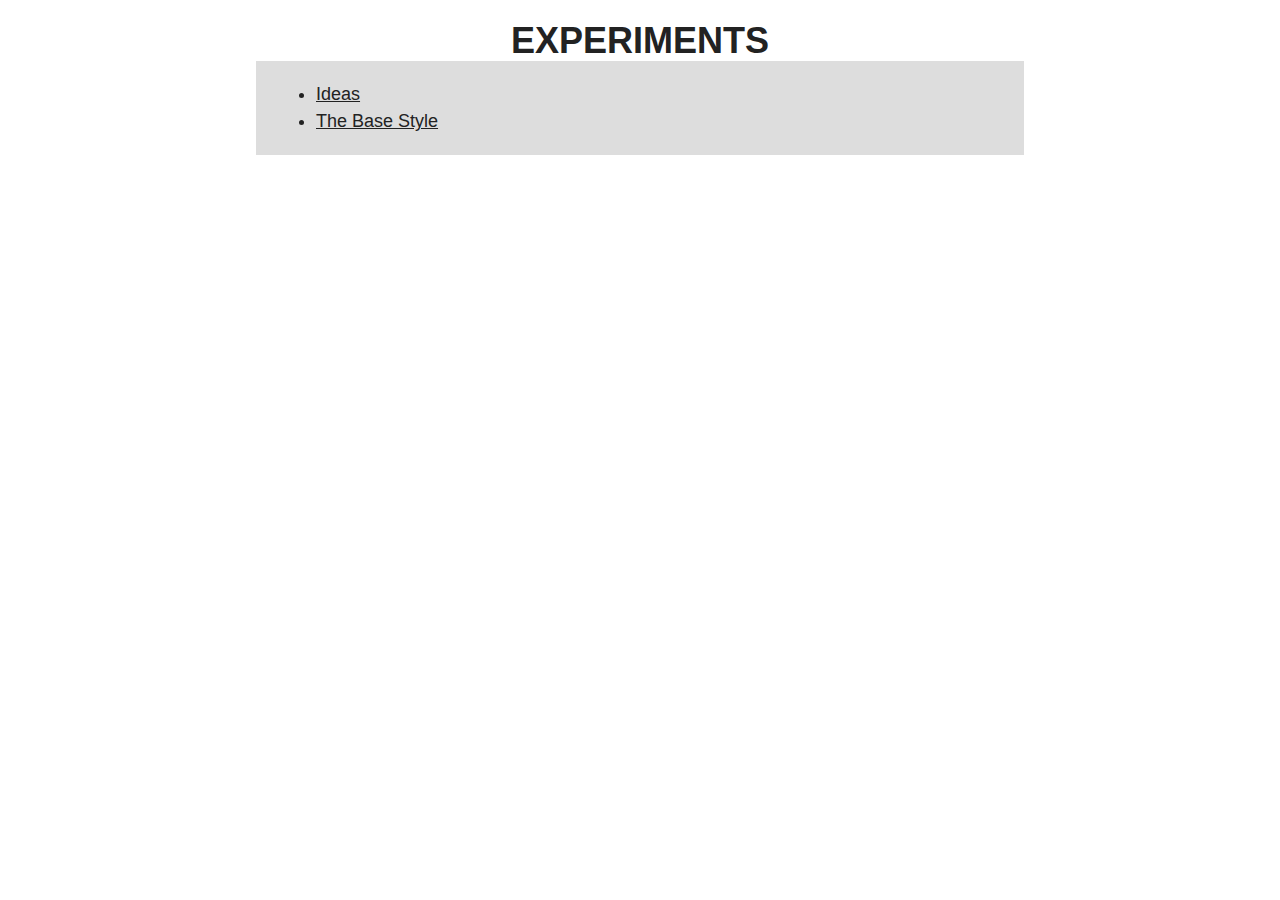
==== index.html @ 0cf39ca1 "intial commit" ====
<!DOCTYPE html>
<html lang="en">
<head>
    <meta charset="UTF-8">
    <meta name="viewport" content="width=device-width, initial-scale=1.0">
    <link rel="stylesheet" href="./styles/normalize.css">
    <link rel="stylesheet" href="./styles/style.css">
    <title></title>
</head>
<body>
    <header>
        <h1>EXPERIMENTS</h1>
    </header>

    <div class="wrapper">
        <ul>
            <li><a href="./pages/ideas.html">Ideas</a></li>
            <li><a href="./pages/basestyle.html">The Base Style</a></li>
            <!--
                <li><a href=""></a></li>
             -->
        </ul>
    </div>
</body>
</html>
---- styles/style.css ----
* {
    box-sizing: border-box;
    color: #222;
    font-family: Arial, Helvetica, sans-serif
}

/* Styling for the "Return to Back" button */
.back {
    display: inline-block;
    margin-top: -10px;
}

header {
    text-align: center;
}
header h1 {
    margin: 20px 0 0 0;
    font-size: 36px;
}
h2 {
    font-size: 28px;
    margin-bottom: 0;
}
h3 {
    font-size: 16px;
    color: #999;
    margin-top: 5px;
}
.wrapper {
    width: 60%;
    margin: 0 auto;
    background-color: #DDD;
    padding: 4px 20px;
}

p {
    font-family: Georgia, 'Times New Roman', Times, serif;
    font-size: 17px;
    line-height: 1.5;
}

li {
    font-size: 18px;
    line-height: 1.5;
}
/* Media queries */
@media (min-width: 800px) {
    
}
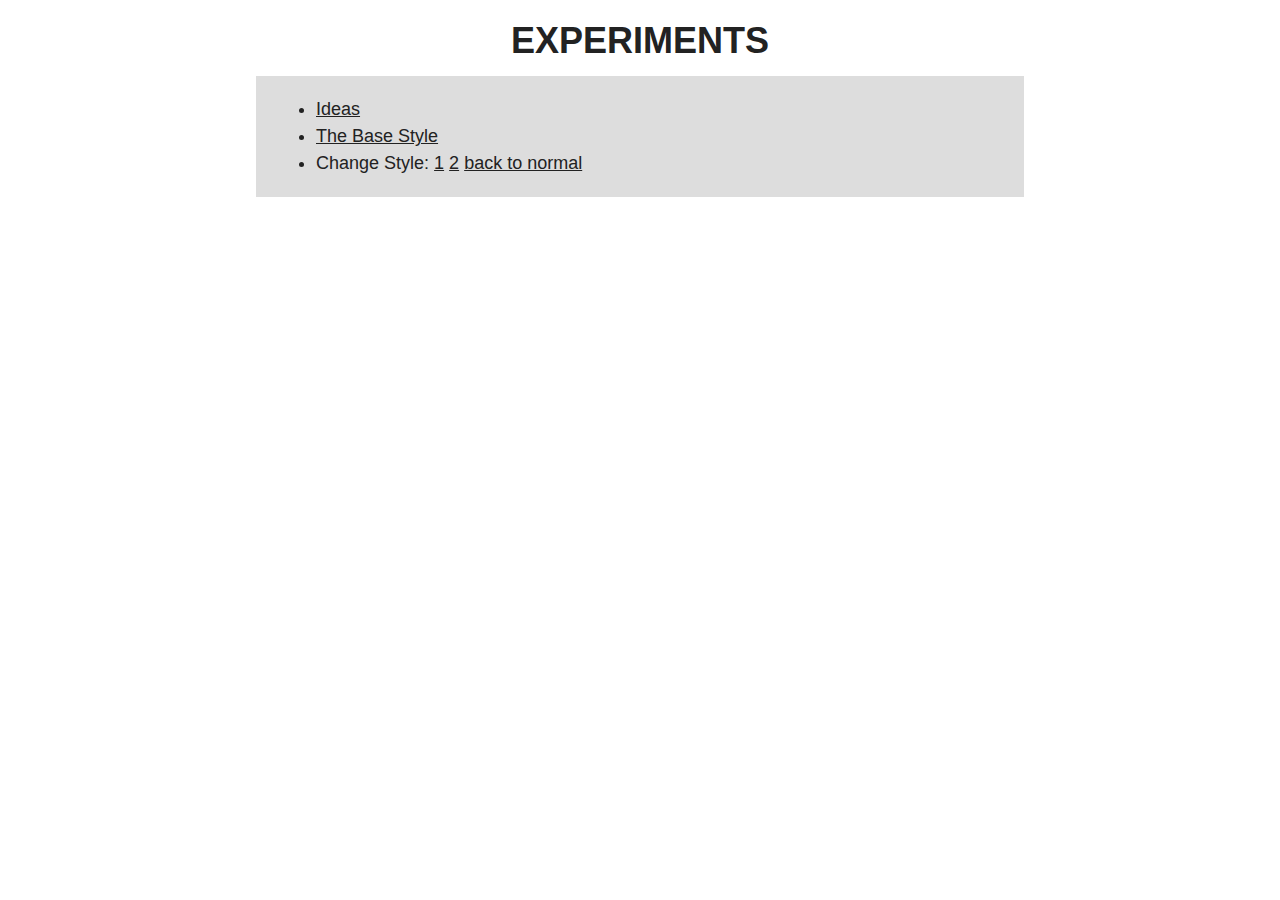
==== commit c6b5747c: "Add change styles button" ====
--- a/index.html
+++ b/index.html
@@ -5,7 +5,9 @@
     <meta name="viewport" content="width=device-width, initial-scale=1.0">
     <link rel="stylesheet" href="./styles/normalize.css">
     <link rel="stylesheet" href="./styles/style.css">
-    <title></title>
+    <script src="./scripts/scripts.js"></script>
+
+    <title>EXPERIMENTS</title>
 </head>
 <body>
     <header>
@@ -16,6 +18,9 @@
         <ul>
             <li><a href="./pages/ideas.html">Ideas</a></li>
             <li><a href="./pages/basestyle.html">The Base Style</a></li>
+            <li>Change Style: <a href="#" onclick="changeCSS('./styles/changestyle1.css', 1)">1</a>
+                <a href="#" onclick="changeCSS('./styles/changestyle2.css', 1)">2</a>
+                <a class="small" href="#" onclick="changeCSS('./styles/style.css', 1)">back to normal</a></li>
             <!--
                 <li><a href=""></a></li>
              -->
--- a/styles/style.css
+++ b/styles/style.css
@@ -4,18 +4,15 @@
     font-family: Arial, Helvetica, sans-serif
 }
 
-/* Styling for the "Return to Back" button */
-.back {
-    display: inline-block;
-    margin-top: -10px;
-}
-
+/* Header */
 header {
     text-align: center;
 }
-header h1 {
+header h1 { 
+    font-size: 36px;
+    
+    /* Changed margins to keep the main title close to "Return to Back" */
     margin: 20px 0 0 0;
-    font-size: 36px;
 }
 h2 {
     font-size: 28px;
@@ -26,23 +23,29 @@
     color: #999;
     margin-top: 5px;
 }
+/* Styling for the "Return to Back" button */
+.back {
+    display: inline-block;
+    margin-top: -10px;
+}
+
+/* Body */
 .wrapper {
     width: 60%;
-    margin: 0 auto;
+    margin: 15px auto;
     background-color: #DDD;
     padding: 4px 20px;
 }
-
 p {
     font-family: Georgia, 'Times New Roman', Times, serif;
     font-size: 17px;
     line-height: 1.5;
 }
-
 li {
     font-size: 18px;
     line-height: 1.5;
 }
+
 /* Media queries */
 @media (min-width: 800px) {
     
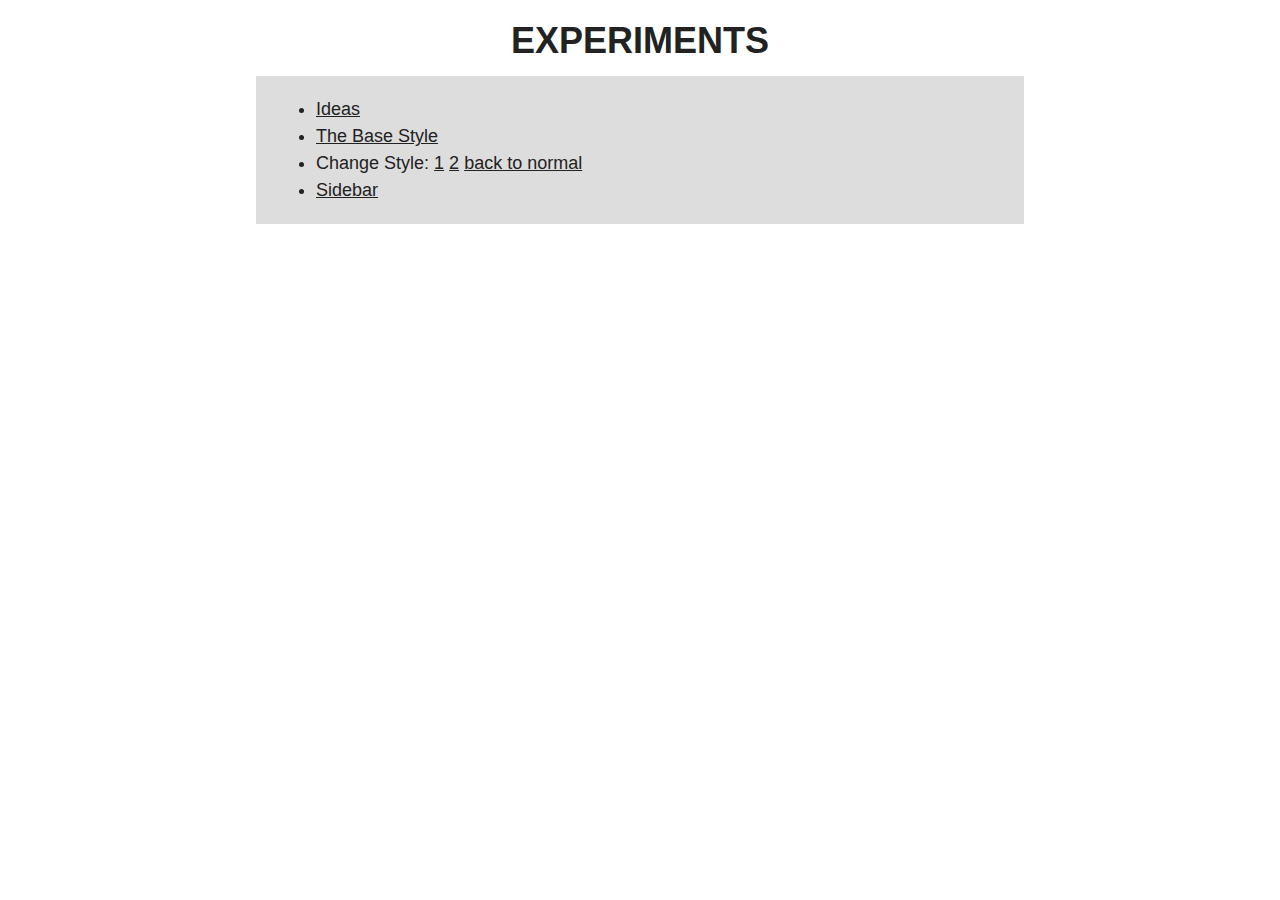
==== commit 0907d6d1: "Add sidebar page" ====
--- a/index.html
+++ b/index.html
@@ -21,6 +21,8 @@
             <li>Change Style: <a href="#" onclick="changeCSS('./styles/changestyle1.css', 1)">1</a>
                 <a href="#" onclick="changeCSS('./styles/changestyle2.css', 1)">2</a>
                 <a class="small" href="#" onclick="changeCSS('./styles/style.css', 1)">back to normal</a></li>
+            <li><a href="./pages/sidebar.html">Sidebar</a></li>
+            <!-- <li><a href="#">Stories</a></li> -->
             <!--
                 <li><a href=""></a></li>
              -->
